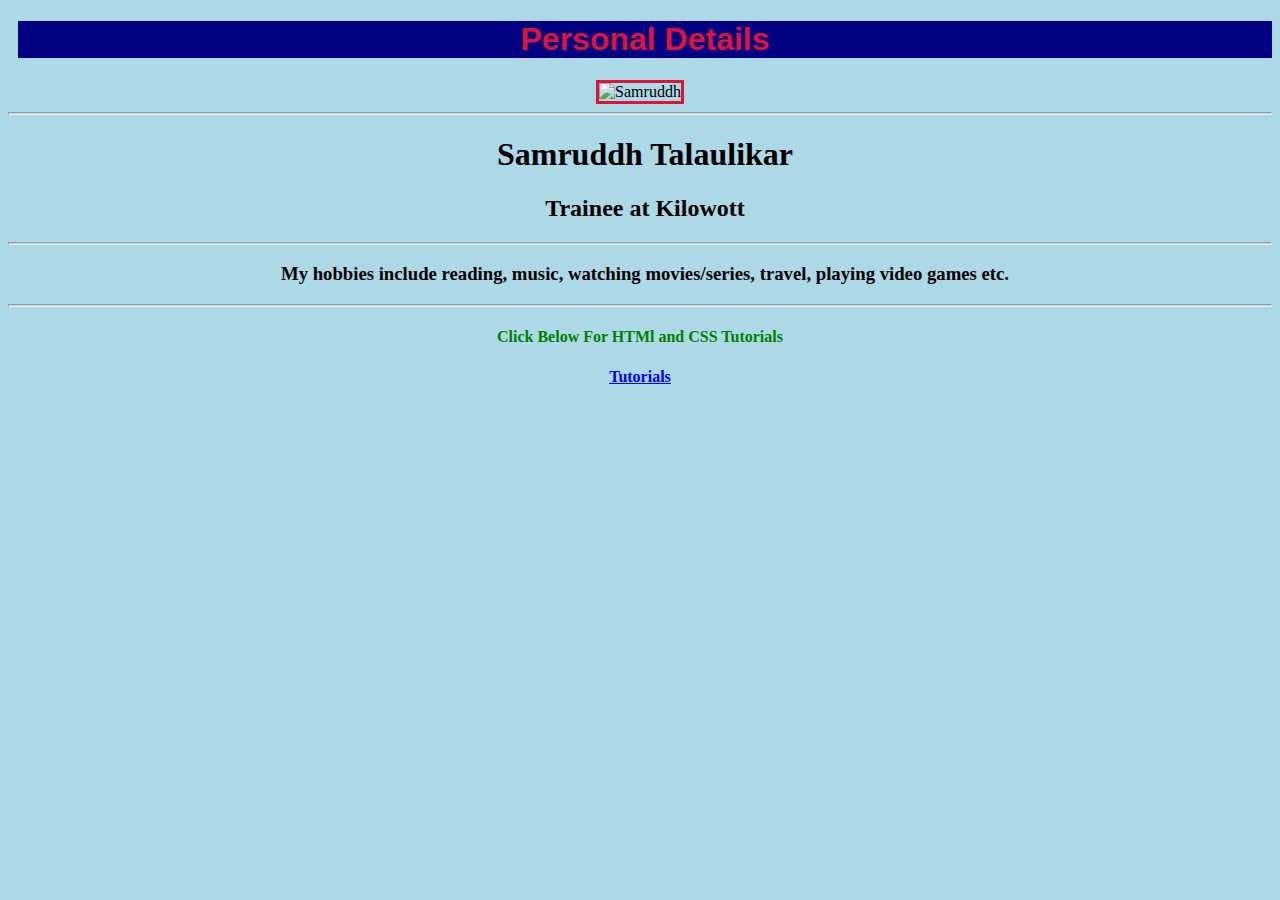
==== index.html @ 90863114 "initial commit" ====
<!DOCTYPE html>
<html lang="en">
<head>
    <title>Samruddh Talaulikar</title>
    <link rel="stylesheet" href="style.css">

        

</head>
<body style="text-align: center;">
  <h1 style="background-color: navy; color: #DC143C " > <b style="font-family: Arial, Helvetica, sans-serif;">Personal Details</b></h1>
    <img src="https://github.com/samruddh-talaulikar-kilowott/samruddh-talaulikar-kilowott.github.io/blob/main/small.jpg?raw=true" alt="Samruddh" width="250  "
        height="250"    >
    <hr size="3px">
    <h1>Samruddh Talaulikar </h1>
    <h2>Trainee at Kilowott </h2>
        <hr size="3px">
        <h3>My hobbies include reading, music, watching movies/series, travel, playing video games etc.</h3>
        <hr size="3px">
        <h4><span class="blink">Click Below For HTMl and CSS Tutorials</span></h4>
        <h4><a href="tutorials.html">Tutorials</a></h4>
</body>
</html>
---- style.css ----
body {
  background-color: lightblue;
}

h1 {
color: black;
margin-left: 10px;
}
h2 {
color: black;
margin-left: 10px;
}
h3 {
color: black;
margin-left: 10px;
}

img {
border: 3px solid #DC143C ;
}

.blink{
  animation: blink 0.7s infinite;
  color: green;
}
@keyframes blink{
  0%{ color: #000;}
  49%{ color: #000;}
  60%{ color: transparent;}
  99%{ color: transparent;}
  100% { color: #000;}
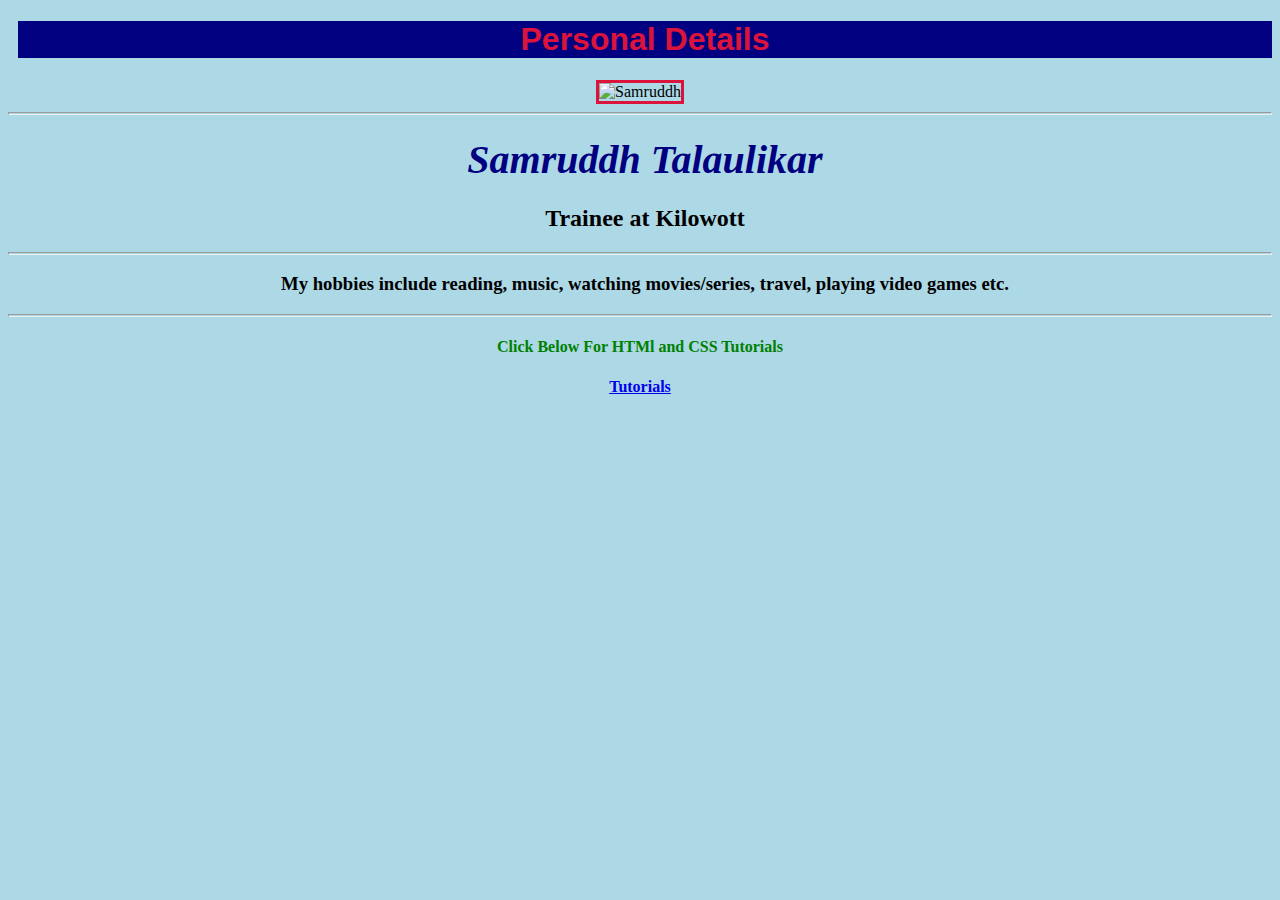
==== commit 8d0b88cb: "initial commit" ====
--- a/index.html
+++ b/index.html
@@ -12,7 +12,7 @@
     <img src="https://github.com/samruddh-talaulikar-kilowott/samruddh-talaulikar-kilowott.github.io/blob/main/small.jpg?raw=true" alt="Samruddh" width="250  "
         height="250"    >
     <hr size="3px">
-    <h1>Samruddh Talaulikar </h1>
+    <h1><i style="font-size: 40px; color:navy;">Samruddh Talaulikar</i></h1>
     <h2>Trainee at Kilowott </h2>
         <hr size="3px">
         <h3>My hobbies include reading, music, watching movies/series, travel, playing video games etc.</h3>
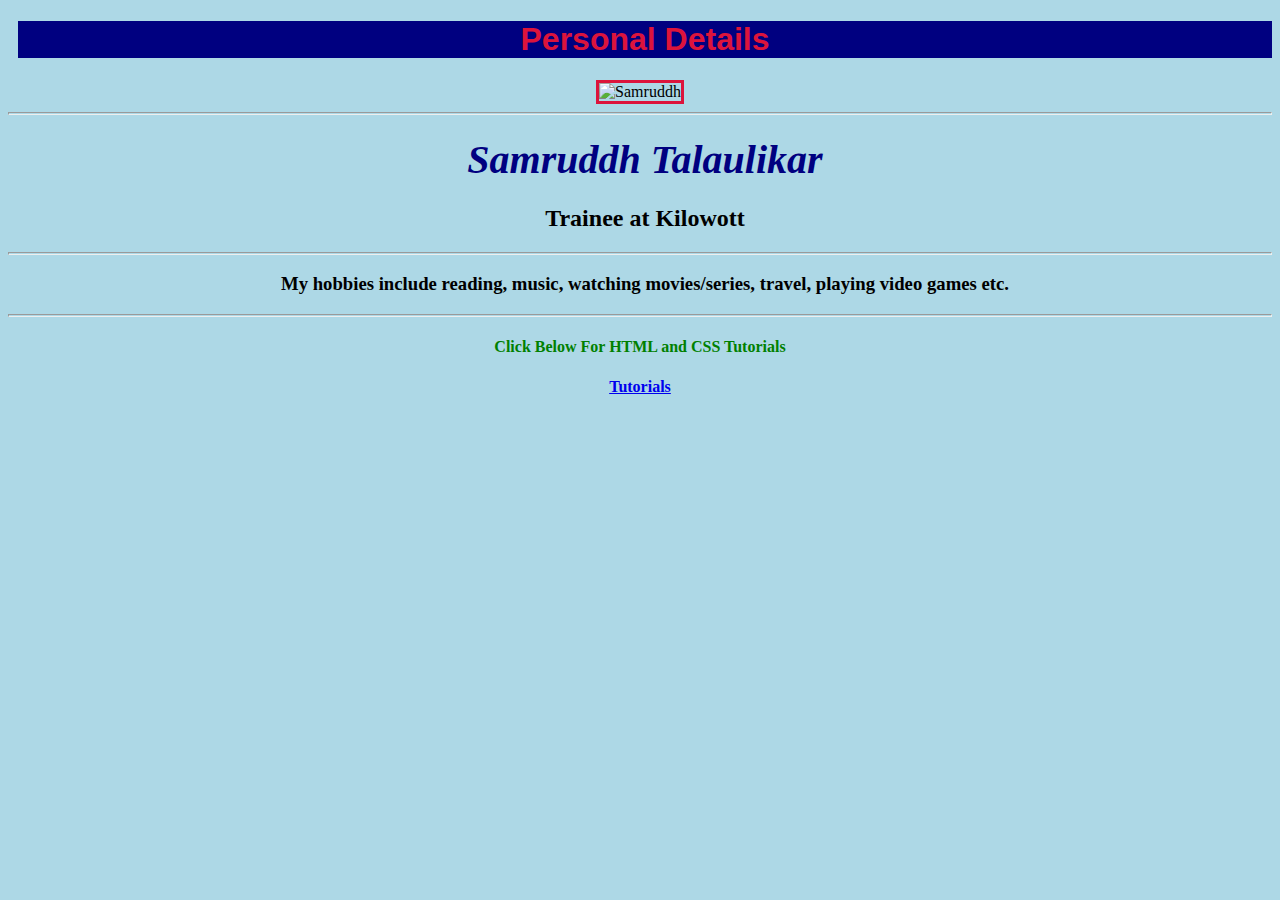
==== commit 5e2dfafe: "initial commit" ====
--- a/index.html
+++ b/index.html
@@ -17,7 +17,7 @@
         <hr size="3px">
         <h3>My hobbies include reading, music, watching movies/series, travel, playing video games etc.</h3>
         <hr size="3px">
-        <h4><span class="blink">Click Below For HTMl and CSS Tutorials</span></h4>
+        <h4><span class="blink">Click Below For HTML and CSS Tutorials</span></h4>
         <h4><a href="tutorials.html">Tutorials</a></h4>
 </body>
 </html>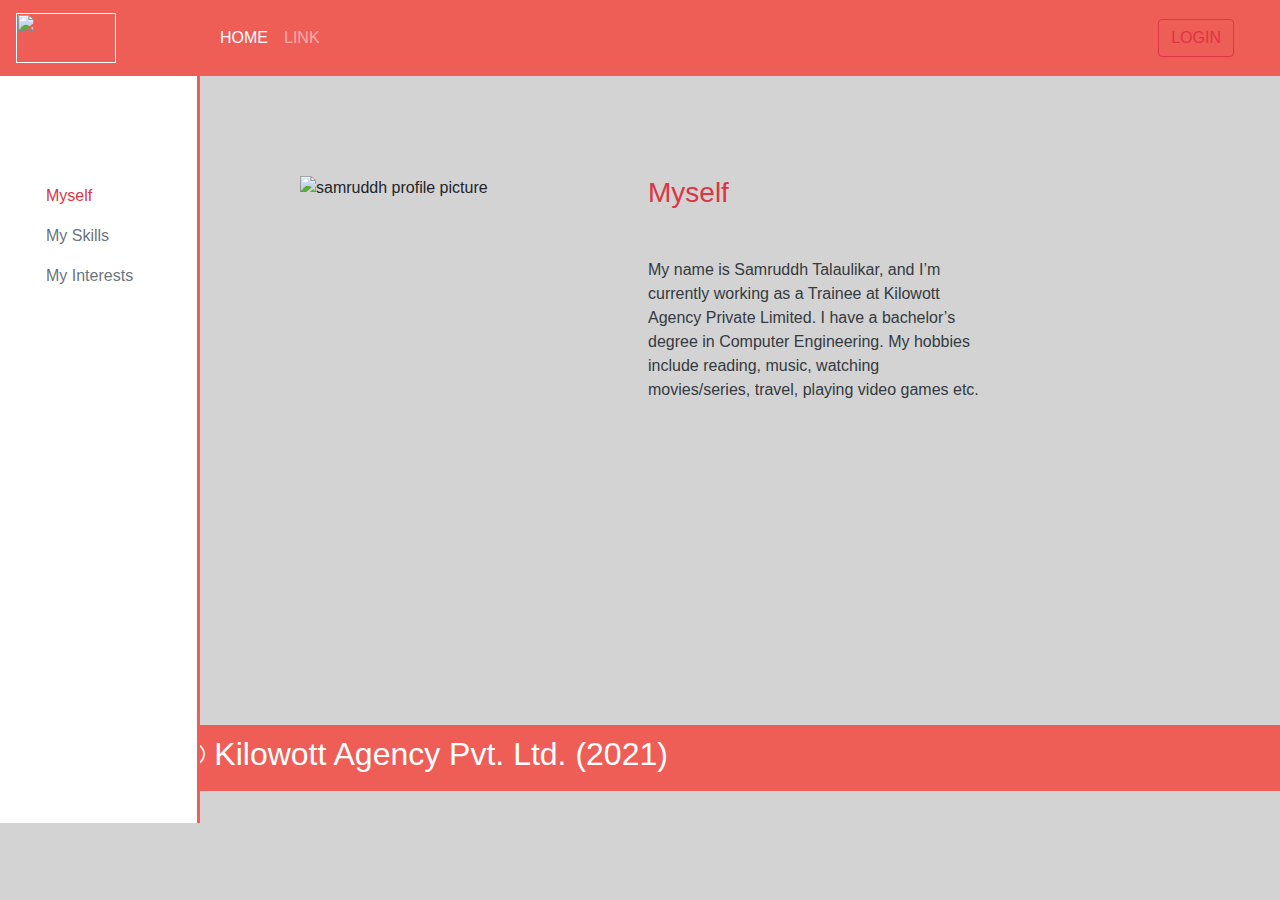
==== commit 85fe5e87: "initial commit" ====
--- a/index.html
+++ b/index.html
@@ -1,23 +1,66 @@
 <!DOCTYPE html>
 <html lang="en">
-<head>
-    <title>Samruddh Talaulikar</title>
-    <link rel="stylesheet" href="style.css">
+    <head>
+        <meta name="viewport" content="width=device-width, initial-scale=1, shrink-to-fit=no">
+        <title>Samruddh Talaulikar</title>
+        <!-- CSS stylesheet -->
+        <link rel="stylesheet" href="https://cdn.jsdelivr.net/npm/bootstrap@4.6.0/dist/css/bootstrap.min.css">
+        <link rel="stylesheet" href="style.css">
+    </head>
+    <body>
+        <nav class="navbar navbar-expand-lg navbar-dark">
+
+            <a class="navbar-brand" href=""><img class="img-responsive2"       
+                src="https://github.com/samruddh-talaulikar-kilowott/samruddh-talaulikar-kilowott.github.io/blob/main/download.png?raw=true" 
+                width="100" height="50" ></a>
+             <ul class="navbar-nav">
+                <li class="nav-item">
+                  <a class="nav-link active" href="/index.html">HOME</a>
+                </li>
+                <li class="nav-item">
+                  <a class="nav-link" href="/tutorials.html">LINK</a>
+                </li>   
+            </ul>
+            <button type="button" class="btn btn-outline-danger ml-auto" onclick="alert('Welcome to Bootstrap')">LOGIN</button>
+        </nav> 
+        <div class="wrapper">
+            <div class="sidebar">
+                <ul class="nav flex-column">
+                    <li class="nav-item">
+                      <a class="nav-link text-danger active" href="/index.html">Myself</a>
+                    </li>
+                    <li class="nav-item">
+                      <a class="nav-link text-secondary" href="/myskills.html">My Skills</a>
+                    </li>
+                    <li class="nav-item">
+                      <a class="nav-link text-secondary" href="/myinterests.html">My Interests</a>
+                    </li>
+                </ul>
+            </div>
+            <div class="main-content d-flex justify-content-around">
+                <div>
+                    <img src="https://github.com/samruddh-talaulikar-kilowott/samruddh-talaulikar-kilowott.github.io/blob/main/small.jpg?raw=true"
+                     alt="samruddh profile picture" class="float-left mr-5">
+                </div>
+                <div>
+                    <h3 class="text-danger">Myself</h3>
+                    <p class="mt-5 " style=" color: #343a40;">My name is Samruddh 
+                        Talaulikar, and I’m currently working as a Trainee at Kilowott Agency Private Limited.
+                        I have a bachelor’s degree in Computer Engineering.
+                        My hobbies include reading, music, watching movies/series, travel, playing video 
+                        games etc.</p>
+                </div>    
+            </div>
+        </div>
+        <footer class="page-footer font-small blue">
+            <h2>Copyright © Kilowott Agency Pvt. Ltd. (2021)</h2>
+        </footer>
+        
 
         
-
-</head>
-<body style="text-align: center;">
-  <h1 style="background-color: navy; color: #DC143C " > <b style="font-family: Arial, Helvetica, sans-serif;">Personal Details</b></h1>
-    <img src="https://github.com/samruddh-talaulikar-kilowott/samruddh-talaulikar-kilowott.github.io/blob/main/small.jpg?raw=true" alt="Samruddh" width="250  "
-        height="250"    >
-    <hr size="3px">
-    <h1><i style="font-size: 40px; color:navy;">Samruddh Talaulikar</i></h1>
-    <h2>Trainee at Kilowott </h2>
-        <hr size="3px">
-        <h3>My hobbies include reading, music, watching movies/series, travel, playing video games etc.</h3>
-        <hr size="3px">
-        <h4><span class="blink">Click Below For HTML and CSS Tutorials</span></h4>
-        <h4><a href="tutorials.html">Tutorials</a></h4>
-</body>
+        <!-- Bootstrap JS -->
+        <!-- <script src="https://code.jquery.com/jquery-3.3.1.slim.min.js" integrity="sha384-q8i/X+965DzO0rT7abK41JStQIAqVgRVzpbzo5smXKp4YfRvH+8abtTE1Pi6jizo" crossorigin="anonymous"></script>
+        <script src="https://cdnjs.cloudflare.com/ajax/libs/popper.js/1.14.7/umd/popper.min.js" integrity="sha384-UO2eT0CpHqdSJQ6hJty5KVphtPhzWj9WO1clHTMGa3JDZwrnQq4sF86dIHNDz0W1" crossorigin="anonymous"></script>
+        <script src="https://stackpath.bootstrapcdn.com/bootstrap/4.3.1/js/bootstrap.min.js" integrity="sha384-JjSmVgyd0p3pXB1rRibZUAYoIIy6OrQ6VrjIEaFf/nJGzIxFDsf4x0xIM+B07jRM" crossorigin="anonymous"></script> -->
+    </body>
 </html>--- a/style.css
+++ b/style.css
@@ -1,31 +1,66 @@
-body {
-  background-color: lightblue;
+* {
+  box-sizing: border-box;
+  margin: 0px;
+  padding: 0px;
 }
 
-h1 {
-color: black;
-margin-left: 10px;
-}
-h2 {
-color: black;
-margin-left: 10px;
-}
-h3 {
-color: black;
-margin-left: 10px;
+body {
+  background-color: lightgray;
+  overflow: hidden;
 }
 
-img {
-border: 3px solid #DC143C ;
+.wrapper {
+  display: flex;
+  position: relative;
 }
 
-.blink{
-  animation: blink 0.7s infinite;
-  color: green;
+.wrapper .sidebar {
+  position: fixed;
+  height: 83%;
+  width: 200px;
+  background-color: white;
+  padding: 100px 30px;
+  border-right-style: solid;
+  border-color:#ef5d57 ;
 }
-@keyframes blink{
-  0%{ color: #000;}
-  49%{ color: #000;}
-  60%{ color: transparent;}
-  99%{ color: transparent;}
-  100% { color: #000;}+
+.wrapper .main-content {
+  width: 100%;
+  margin: 100px 300px 249px ;
+}
+
+.main-content img {
+  height: 300px;
+  width: 300px;
+}
+nav {
+  background-color:#ef5d57;
+}
+
+footer {
+  padding: 10px 36px;
+  background-color:#ef5d57;
+  color: white;
+}
+
+.navbar-nav {
+  padding-left: 80px;
+}
+
+.wrapper .main-content-links {
+  width: 100%;
+  margin: 100px 300px 370px ;
+}
+
+.ulist {
+  padding-left: 40px;
+}
+
+button {
+  margin-right: 30px;
+}
+
+.wrapper .main-content-tutlinks {
+  width: 100%;
+  margin: 100px 300px 410px;
+}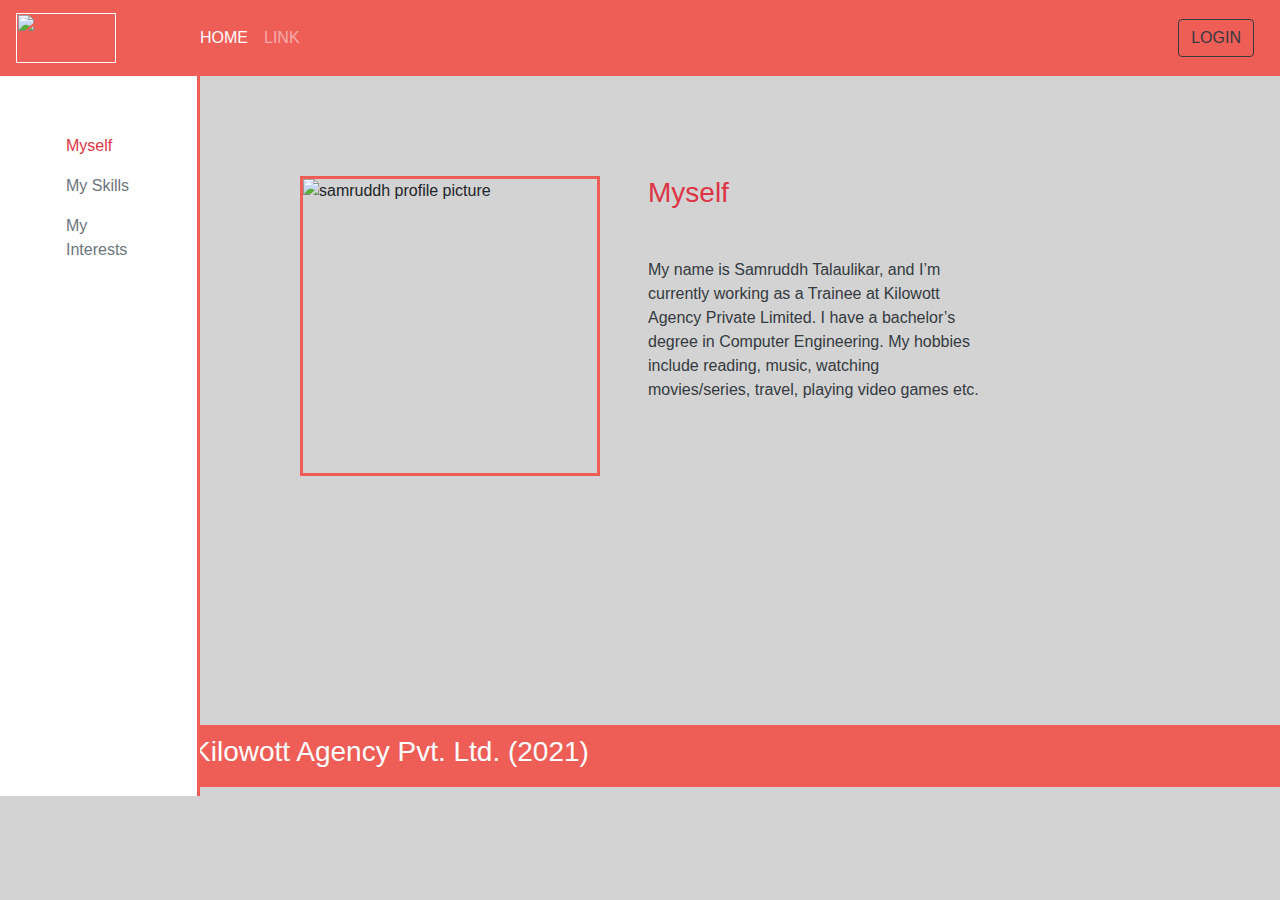
==== commit d5169473: "initial commit" ====
--- a/index.html
+++ b/index.html
@@ -11,29 +11,29 @@
         <nav class="navbar navbar-expand-lg navbar-dark">
 
             <a class="navbar-brand" href=""><img class="img-responsive2"       
-                src="https://github.com/samruddh-talaulikar-kilowott/samruddh-talaulikar-kilowott.github.io/blob/main/download.png?raw=true" 
+                src="https://github.com/samruddh-talaulikar-kilowott/samruddh-talaulikar-kilowott.github.io/blob/main/download-removebg-preview.png?raw=true" 
                 width="100" height="50" ></a>
              <ul class="navbar-nav">
                 <li class="nav-item">
-                  <a class="nav-link active" href="/index.html">HOME</a>
+                  <a class="nav-link active" href="index.html">HOME</a>
                 </li>
                 <li class="nav-item">
-                  <a class="nav-link" href="/tutorials.html">LINK</a>
+                  <a class="nav-link" href="tutorials.html">LINK</a>
                 </li>   
             </ul>
-            <button type="button" class="btn btn-outline-danger ml-auto" onclick="alert('Welcome to Bootstrap')">LOGIN</button>
+            <button type="button" class="btn btn-outline-dark ml-auto" onclick="alert('Welcome to Myself')">LOGIN</button>
         </nav> 
         <div class="wrapper">
             <div class="sidebar">
                 <ul class="nav flex-column">
                     <li class="nav-item">
-                      <a class="nav-link text-danger active" href="/index.html">Myself</a>
+                      <a class="nav-link text-danger active" href="index.html">Myself</a>
                     </li>
                     <li class="nav-item">
-                      <a class="nav-link text-secondary" href="/myskills.html">My Skills</a>
+                      <a class="nav-link text-secondary" href="skills.html">My Skills</a>
                     </li>
                     <li class="nav-item">
-                      <a class="nav-link text-secondary" href="/myinterests.html">My Interests</a>
+                      <a class="nav-link text-secondary" href="interests.html">My Interests</a>
                     </li>
                 </ul>
             </div>
@@ -53,14 +53,14 @@
             </div>
         </div>
         <footer class="page-footer font-small blue">
-            <h2>Copyright © Kilowott Agency Pvt. Ltd. (2021)</h2>
+            <h3>Copyright © Kilowott Agency Pvt. Ltd. (2021)</h3>
         </footer>
         
 
         
         <!-- Bootstrap JS -->
-        <!-- <script src="https://code.jquery.com/jquery-3.3.1.slim.min.js" integrity="sha384-q8i/X+965DzO0rT7abK41JStQIAqVgRVzpbzo5smXKp4YfRvH+8abtTE1Pi6jizo" crossorigin="anonymous"></script>
-        <script src="https://cdnjs.cloudflare.com/ajax/libs/popper.js/1.14.7/umd/popper.min.js" integrity="sha384-UO2eT0CpHqdSJQ6hJty5KVphtPhzWj9WO1clHTMGa3JDZwrnQq4sF86dIHNDz0W1" crossorigin="anonymous"></script>
-        <script src="https://stackpath.bootstrapcdn.com/bootstrap/4.3.1/js/bootstrap.min.js" integrity="sha384-JjSmVgyd0p3pXB1rRibZUAYoIIy6OrQ6VrjIEaFf/nJGzIxFDsf4x0xIM+B07jRM" crossorigin="anonymous"></script> -->
+        <script src="https://code.jquery.com/jquery-3.5.1.slim.min.js" integrity="sha384-DfXdz2htPH0lsSSs5nCTpuj/zy4C+OGpamoFVy38MVBnE+IbbVYUew+OrCXaRkfj" crossorigin="anonymous"></script>
+        <script src="https://cdn.jsdelivr.net/npm/popper.js@1.16.1/dist/umd/popper.min.js" integrity="sha384-9/reFTGAW83EW2RDu2S0VKaIzap3H66lZH81PoYlFhbGU+6BZp6G7niu735Sk7lN" crossorigin="anonymous"></script>
+        <script src="https://cdn.jsdelivr.net/npm/bootstrap@4.6.0/dist/js/bootstrap.min.js" integrity="sha384-+YQ4JLhjyBLPDQt//I+STsc9iw4uQqACwlvpslubQzn4u2UU2UFM80nGisd026JF" crossorigin="anonymous"></script>
     </body>
 </html>--- a/style.css
+++ b/style.css
@@ -16,10 +16,10 @@
 
 .wrapper .sidebar {
   position: fixed;
-  height: 83%;
+  height: 80%;
   width: 200px;
   background-color: white;
-  padding: 100px 30px;
+  padding: 50px 50px;
   border-right-style: solid;
   border-color:#ef5d57 ;
 }
@@ -32,6 +32,8 @@
 .main-content img {
   height: 300px;
   width: 300px;
+  border: 3px solid;
+  border-color:#ef5d57 ;
 }
 nav {
   background-color:#ef5d57;
@@ -44,23 +46,23 @@
 }
 
 .navbar-nav {
-  padding-left: 80px;
+  padding-left: 60px;
 }
 
 .wrapper .main-content-links {
   width: 100%;
-  margin: 100px 300px 370px ;
+  margin: 100px 300px 299px ;
 }
 
 .ulist {
-  padding-left: 40px;
+  padding-left: 50px;
 }
 
 button {
-  margin-right: 30px;
+  margin-right: 10px;
 }
 
 .wrapper .main-content-tutlinks {
   width: 100%;
-  margin: 100px 300px 410px;
+  margin: 100px 300px 340px ; 
 }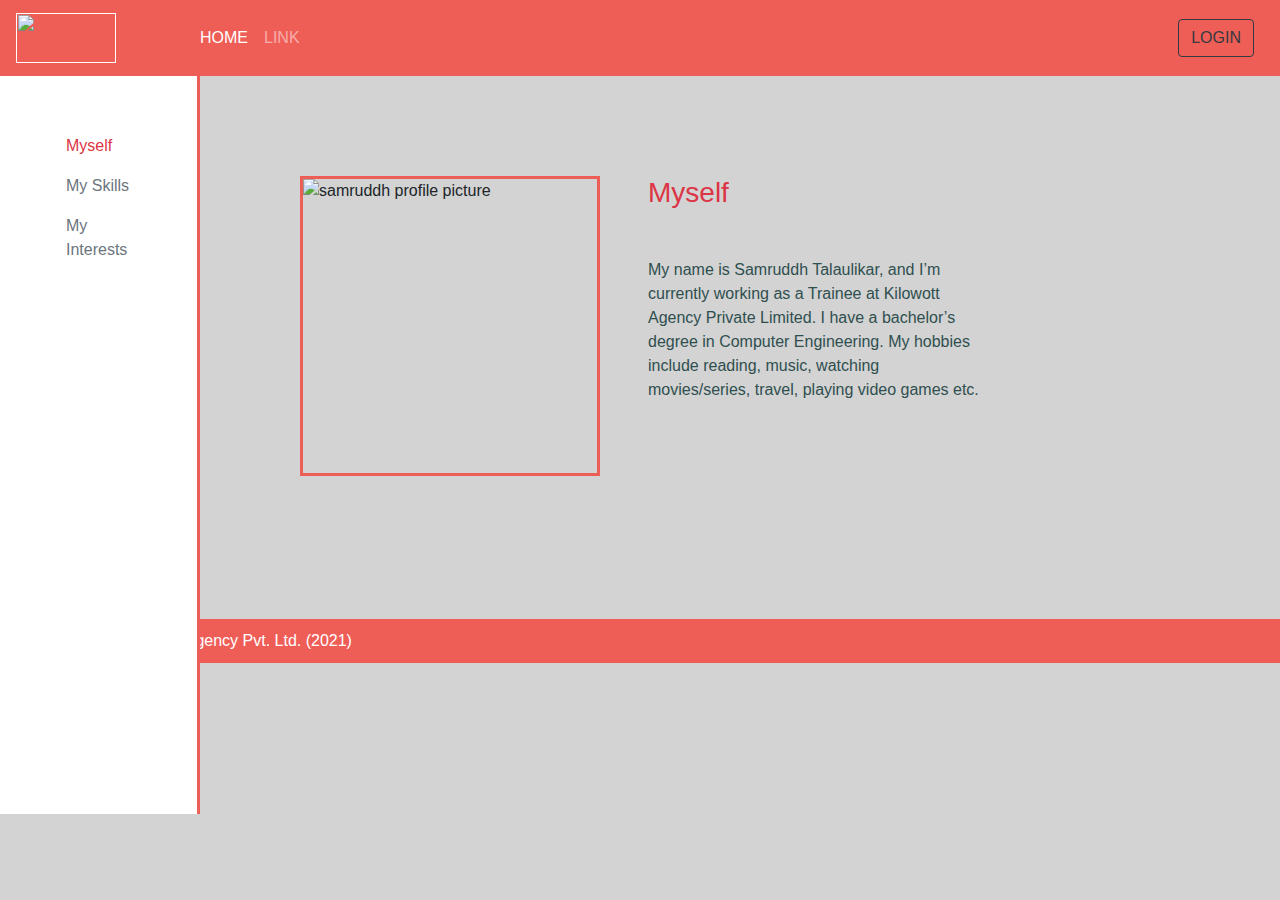
==== commit a9ba220f: "initial committt" ====
--- a/index.html
+++ b/index.html
@@ -44,7 +44,7 @@
                 </div>
                 <div>
                     <h3 class="text-danger">Myself</h3>
-                    <p class="mt-5 " style=" color: #343a40;">My name is Samruddh 
+                    <p class="mt-5 " style=" color: darkslategray;">My name is Samruddh 
                         Talaulikar, and I’m currently working as a Trainee at Kilowott Agency Private Limited.
                         I have a bachelor’s degree in Computer Engineering.
                         My hobbies include reading, music, watching movies/series, travel, playing video 
@@ -53,7 +53,7 @@
             </div>
         </div>
         <footer class="page-footer font-small blue">
-            <h3>Copyright © Kilowott Agency Pvt. Ltd. (2021)</h3>
+            Copyright © Kilowott Agency Pvt. Ltd. (2021)
         </footer>
         
 
@@ -63,4 +63,7 @@
         <script src="https://cdn.jsdelivr.net/npm/popper.js@1.16.1/dist/umd/popper.min.js" integrity="sha384-9/reFTGAW83EW2RDu2S0VKaIzap3H66lZH81PoYlFhbGU+6BZp6G7niu735Sk7lN" crossorigin="anonymous"></script>
         <script src="https://cdn.jsdelivr.net/npm/bootstrap@4.6.0/dist/js/bootstrap.min.js" integrity="sha384-+YQ4JLhjyBLPDQt//I+STsc9iw4uQqACwlvpslubQzn4u2UU2UFM80nGisd026JF" crossorigin="anonymous"></script>
     </body>
-</html>+</html>
+
+<!-- 
+Samruddh Talaulikar -->--- a/style.css
+++ b/style.css
@@ -16,7 +16,7 @@
 
 .wrapper .sidebar {
   position: fixed;
-  height: 80%;
+  height: 82%;
   width: 200px;
   background-color: white;
   padding: 50px 50px;
@@ -26,7 +26,7 @@
 
 .wrapper .main-content {
   width: 100%;
-  margin: 100px 300px 249px ;
+  margin: 100px 300px 143px ;
 }
 
 .main-content img {
@@ -51,7 +51,7 @@
 
 .wrapper .main-content-links {
   width: 100%;
-  margin: 100px 300px 299px ;
+  margin: 100px 300px 314px ;
 }
 
 .ulist {
@@ -64,5 +64,5 @@
 
 .wrapper .main-content-tutlinks {
   width: 100%;
-  margin: 100px 300px 340px ; 
+  margin: 100px 300px 355px ; 
 }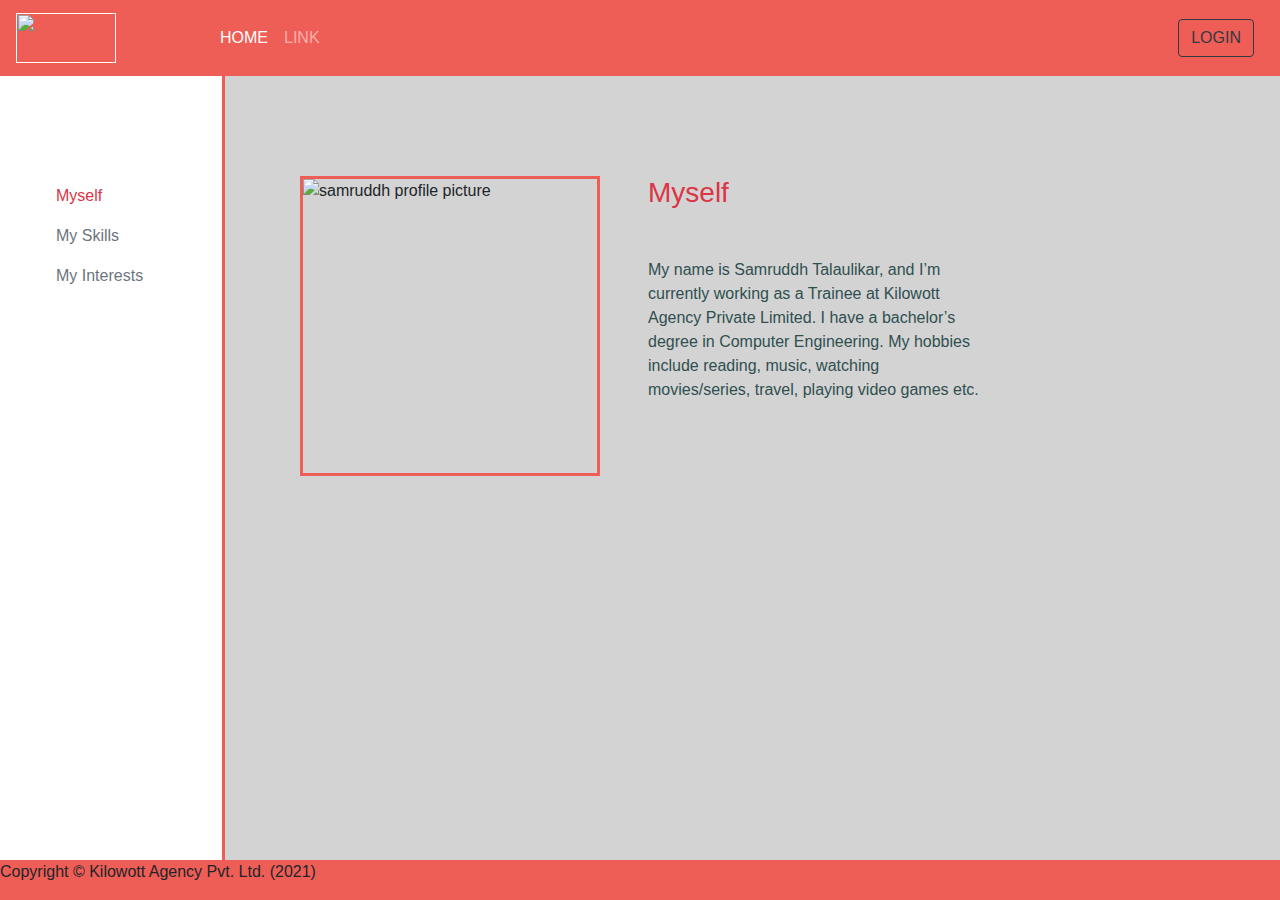
==== commit d6b27a9e: "initial commit" ====
--- a/index.html
+++ b/index.html
@@ -43,7 +43,8 @@
                      alt="samruddh profile picture" class="float-left mr-5">
                 </div>
                 <div>
-                    <h3 class="text-danger">Myself</h3>
+                    <h3 class="text-danger
+                    ">Myself</h3>
                     <p class="mt-5 " style=" color: darkslategray;">My name is Samruddh 
                         Talaulikar, and I’m currently working as a Trainee at Kilowott Agency Private Limited.
                         I have a bachelor’s degree in Computer Engineering.
@@ -53,15 +54,17 @@
             </div>
         </div>
         <footer class="page-footer font-small blue">
-            Copyright © Kilowott Agency Pvt. Ltd. (2021)
+            <p>Copyright © Kilowott Agency Pvt. Ltd. (2021)</p>
         </footer>
-        
+        <!-- <div class="row footer">
+            <div class="col">Copyright © Kilowott Agency Pvt. Ltd. (2021)</div>
+        </div> -->
 
         
         <!-- Bootstrap JS -->
-        <script src="https://code.jquery.com/jquery-3.5.1.slim.min.js" integrity="sha384-DfXdz2htPH0lsSSs5nCTpuj/zy4C+OGpamoFVy38MVBnE+IbbVYUew+OrCXaRkfj" crossorigin="anonymous"></script>
+        <!-- <script src="https://code.jquery.com/jquery-3.5.1.slim.min.js" integrity="sha384-DfXdz2htPH0lsSSs5nCTpuj/zy4C+OGpamoFVy38MVBnE+IbbVYUew+OrCXaRkfj" crossorigin="anonymous"></script>
         <script src="https://cdn.jsdelivr.net/npm/popper.js@1.16.1/dist/umd/popper.min.js" integrity="sha384-9/reFTGAW83EW2RDu2S0VKaIzap3H66lZH81PoYlFhbGU+6BZp6G7niu735Sk7lN" crossorigin="anonymous"></script>
-        <script src="https://cdn.jsdelivr.net/npm/bootstrap@4.6.0/dist/js/bootstrap.min.js" integrity="sha384-+YQ4JLhjyBLPDQt//I+STsc9iw4uQqACwlvpslubQzn4u2UU2UFM80nGisd026JF" crossorigin="anonymous"></script>
+        <script src="https://cdn.jsdelivr.net/npm/bootstrap@4.6.0/dist/js/bootstrap.min.js" integrity="sha384-+YQ4JLhjyBLPDQt//I+STsc9iw4uQqACwlvpslubQzn4u2UU2UFM80nGisd026JF" crossorigin="anonymous"></script> -->
     </body>
 </html>
 
--- a/style.css
+++ b/style.css
@@ -16,17 +16,17 @@
 
 .wrapper .sidebar {
   position: fixed;
-  height: 82%;
-  width: 200px;
+  height: 100%;
+  width: 225px;
   background-color: white;
-  padding: 50px 50px;
+  padding: 100px 40px;
   border-right-style: solid;
   border-color:#ef5d57 ;
 }
 
 .wrapper .main-content {
   width: 100%;
-  margin: 100px 300px 143px ;
+  margin: 100px 300px 114px ;
 }
 
 .main-content img {
@@ -40,18 +40,21 @@
 }
 
 footer {
-  padding: 10px 36px;
-  background-color:#ef5d57;
-  color: white;
+    position: fixed;
+    bottom:0;
+    height: 40px;
+    width: 100%;
+    background: #ef5d57;
+  
 }
 
 .navbar-nav {
-  padding-left: 60px;
+  padding-left: 80px;
 }
 
 .wrapper .main-content-links {
   width: 100%;
-  margin: 100px 300px 314px ;
+  margin: 100px 300px 285px ;
 }
 
 .ulist {
@@ -64,5 +67,5 @@
 
 .wrapper .main-content-tutlinks {
   width: 100%;
-  margin: 100px 300px 355px ; 
+  margin: 100px 300px 326px ; 
 }